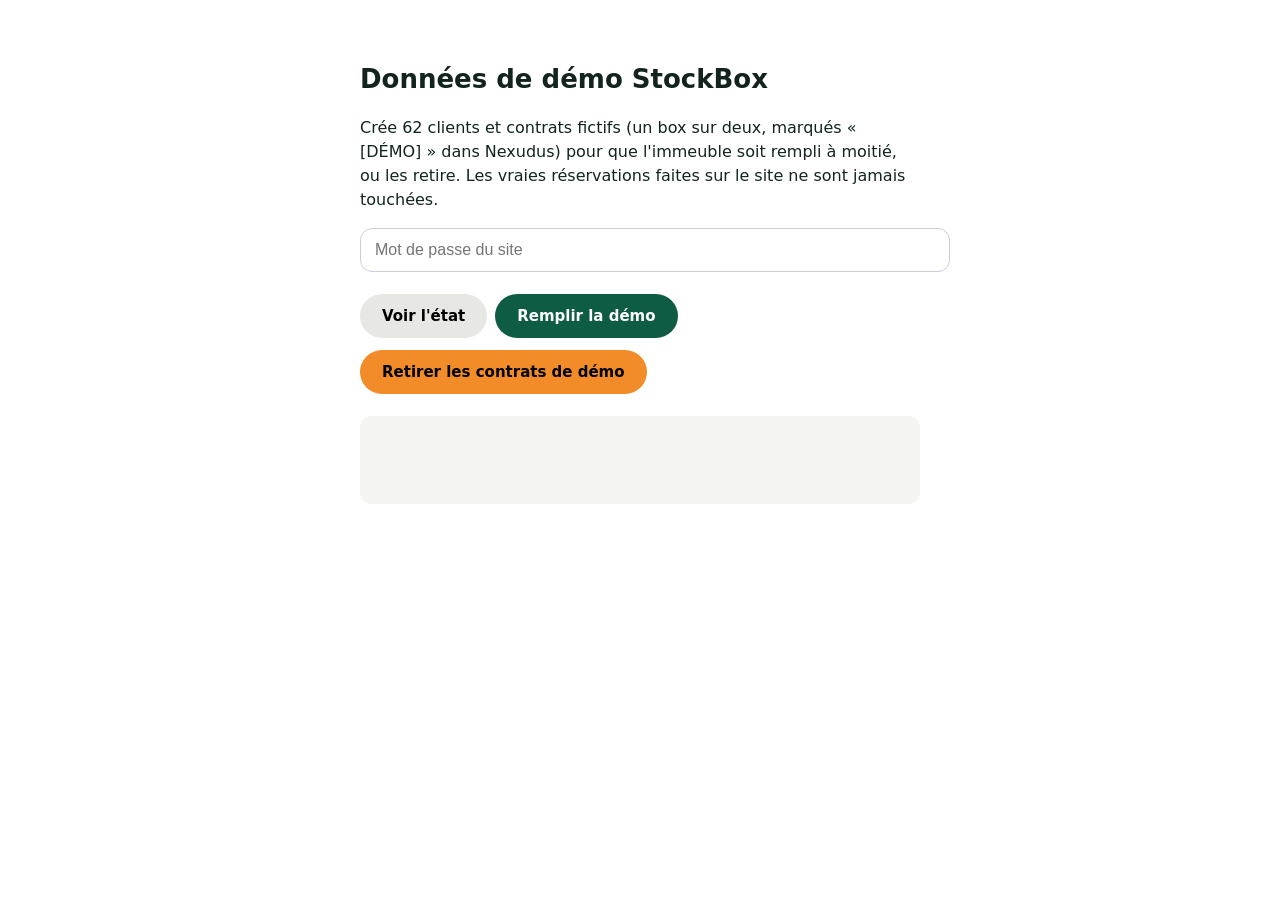
==== public/demo/index.html @ 8fe71bea "Assistant sur l'accueil (renseigne, propose des boxes, crée le devis et la carte CRM), boxes loués e" ====
<!doctype html><html lang="fr"><head><meta charset="utf-8"><meta name="viewport" content="width=device-width,initial-scale=1"><meta name="robots" content="noindex">
<title>StockBox · Données de démo</title><link rel="icon" href="/favicon.svg">
<style>body{font:16px/1.5 system-ui,sans-serif;max-width:560px;margin:60px auto;padding:0 20px;color:#13241E}h1{font-size:26px}button{border:0;border-radius:999px;padding:13px 22px;font:600 15px system-ui;cursor:pointer;margin:6px 8px 6px 0}.v{background:#0F5C45;color:#fff}.o{background:#F28C28}.g{background:#E7E8E3}input{width:100%;padding:12px 14px;border:1.5px solid #ccd;border-radius:12px;font-size:16px}pre{background:#F4F5F1;border-radius:12px;padding:14px;white-space:pre-wrap;min-height:60px}</style></head>
<body><h1>Données de démo StockBox</h1>
<p>Crée 62 clients et contrats fictifs (un box sur deux, marqués « [DÉMO] » dans Nexudus) pour que l'immeuble soit rempli à moitié, ou les retire. Les vraies réservations faites sur le site ne sont jamais touchées.</p>
<p><input id="cle" type="password" placeholder="Mot de passe du site"></p>
<button class="g" data-a="etat">Voir l'état</button><button class="v" data-a="remplir">Remplir la démo</button><button class="o" data-a="vider">Retirer les contrats de démo</button>
<pre id="log"></pre>
<script>
const log=t=>{document.getElementById("log").textContent+=t+"\n"};
document.querySelectorAll("button").forEach(b=>b.onclick=async()=>{
  const a=b.dataset.a,cle=document.getElementById("cle").value;document.getElementById("log").textContent="";
  if(a==="vider"&&!confirm("Retirer tous les contrats et clients de démo de Nexudus ?"))return;
  for(let i=0;i<40;i++){
    const r=await fetch("/api/demo",{method:"POST",headers:{"content-type":"application/json"},body:JSON.stringify({action:a,cle})}).then(r=>r.json()).catch(e=>({ok:false,erreur:String(e)}));
    if(!r.ok){log("Erreur : "+r.erreur);return}
    if(a==="etat"){log(r.demo+" contrats de démo sur "+r.cible);return}
    log(a==="remplir"?`+${(r.faits||[]).length} (${(r.faits||[]).join(", ")}) · total ${r.demo}`:`${r.retires} retirés · reste ${r.reste}`);
    if(r.fini){log("Terminé.");return}
    await new Promise(s=>setTimeout(s,12000));
  }
});
</script></body></html>
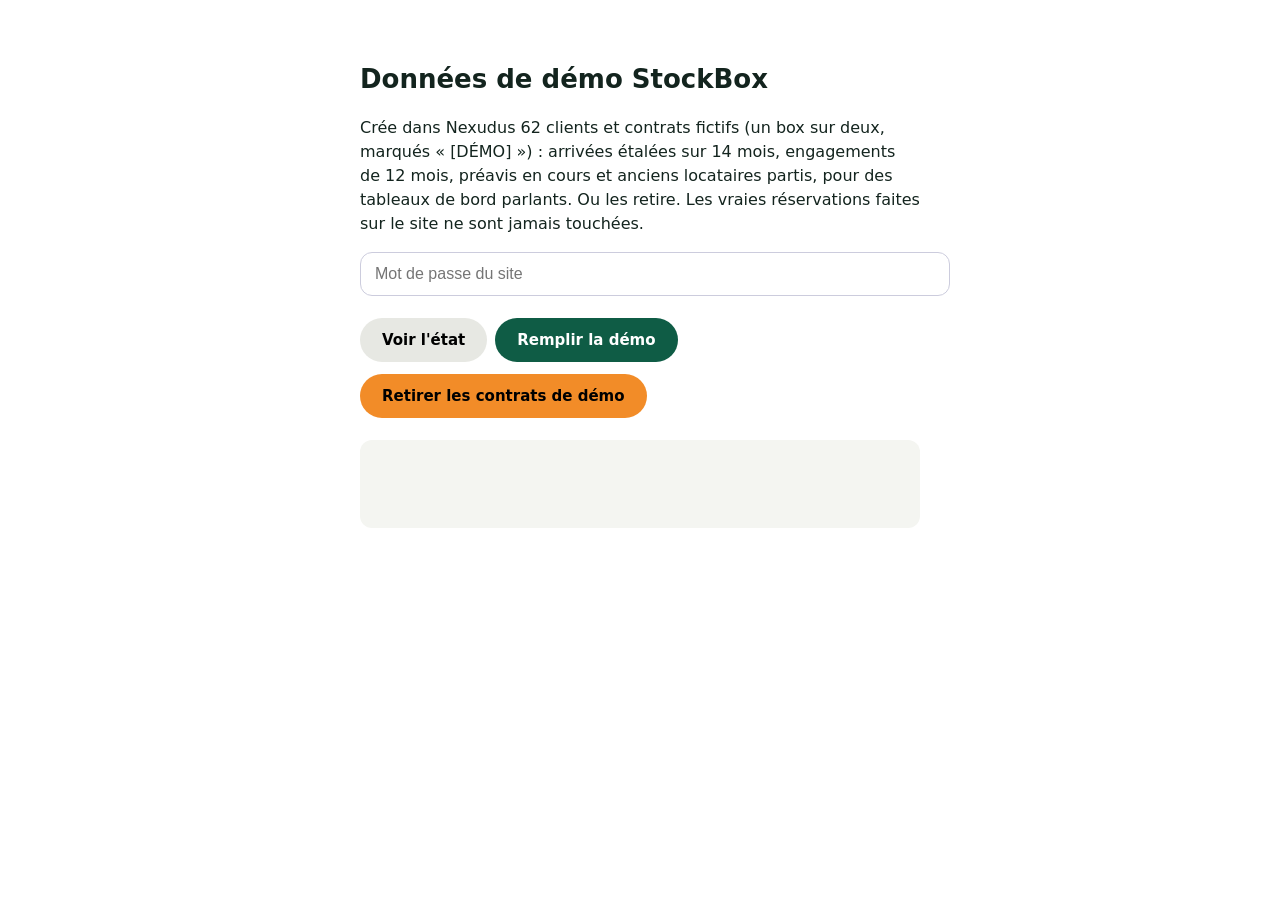
==== commit eb42c942: "Démo Nexudus : dates d'arrivée étalées, engagements, préavis et anciens locataires Co-Authored-By: C" ====
--- a/public/demo/index.html
+++ b/public/demo/index.html
@@ -2,7 +2,7 @@
 <title>StockBox · Données de démo</title><link rel="icon" href="/favicon.svg">
 <style>body{font:16px/1.5 system-ui,sans-serif;max-width:560px;margin:60px auto;padding:0 20px;color:#13241E}h1{font-size:26px}button{border:0;border-radius:999px;padding:13px 22px;font:600 15px system-ui;cursor:pointer;margin:6px 8px 6px 0}.v{background:#0F5C45;color:#fff}.o{background:#F28C28}.g{background:#E7E8E3}input{width:100%;padding:12px 14px;border:1.5px solid #ccd;border-radius:12px;font-size:16px}pre{background:#F4F5F1;border-radius:12px;padding:14px;white-space:pre-wrap;min-height:60px}</style></head>
 <body><h1>Données de démo StockBox</h1>
-<p>Crée 62 clients et contrats fictifs (un box sur deux, marqués « [DÉMO] » dans Nexudus) pour que l'immeuble soit rempli à moitié, ou les retire. Les vraies réservations faites sur le site ne sont jamais touchées.</p>
+<p>Crée dans Nexudus 62 clients et contrats fictifs (un box sur deux, marqués « [DÉMO] ») : arrivées étalées sur 14 mois, engagements de 12 mois, préavis en cours et anciens locataires partis, pour des tableaux de bord parlants. Ou les retire. Les vraies réservations faites sur le site ne sont jamais touchées.</p>
 <p><input id="cle" type="password" placeholder="Mot de passe du site"></p>
 <button class="g" data-a="etat">Voir l'état</button><button class="v" data-a="remplir">Remplir la démo</button><button class="o" data-a="vider">Retirer les contrats de démo</button>
 <pre id="log"></pre>
